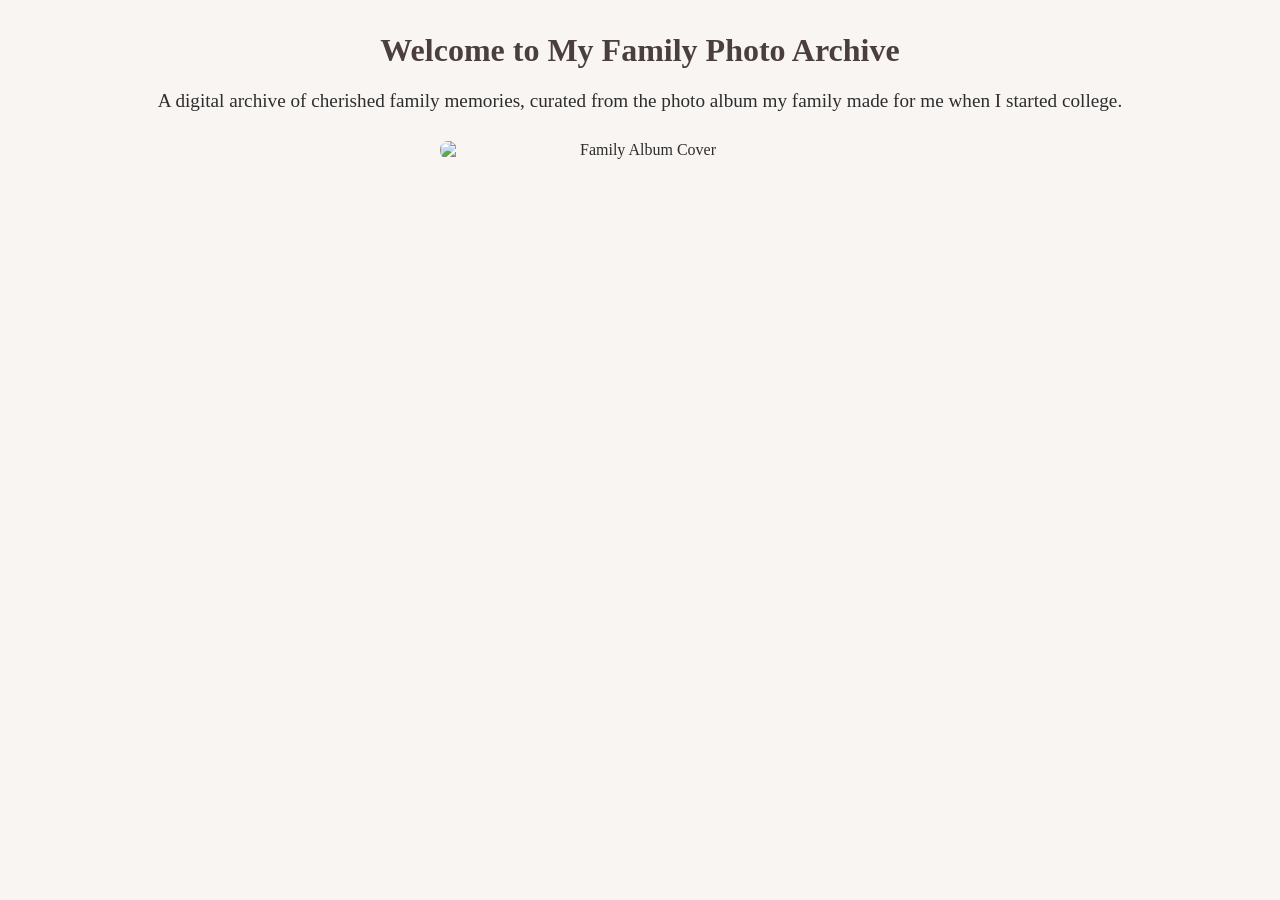
==== index-template.html @ 675ac297 "Rename index.html to index-template.html" ====
<!DOCTYPE html>
<html lang="en">
<head>
  <meta charset="UTF-8">
  <meta name="viewport" content="width=device-width, initial-scale=1.0">
  <title>Family Photo Archive</title>
  <link rel="stylesheet" href="Style.css">
</head>
<body>
  <h1>Welcome to My Family Photo Archive</h1>
  <p>A digital archive of cherished family memories, curated from the photo album my family made for me when I started college.</p>
  <img src="images/cover.jpg" alt="Family Album Cover" width="400">
  
  <div id="collection"></div>
  
  <script src="script.js"></script>
</body>
</html>
---- Style.css ----
/* style.css */
body {
  font-family: 'Georgia', serif;
  background-color: #f8f5f2;
  color: #2d2d2d;
  text-align: center;
  margin: 0;
  padding: 0;
}

h1 {
  color: #4a3e3e;
  margin-top: 1em;
}

p {
  font-size: 1.2em;
  margin: 0.5em 1em 1.5em;
}

img {
  max-width: 80%;
  display: block;
  margin: 0 auto 20px;
  border-radius: 8px;
}

#collection {
  display: flex;
  flex-wrap: wrap;
  justify-content: center;
  gap: 20px;
  padding: 1em;
}

.item-card {
  background-color: #fff;
  border: 1px solid #ddd;
  width: 250px;
  padding: 1em;
  border-radius: 8px;
  text-align: left;
  box-shadow: 2px 2px 10px rgba(0,0,0,0.1);
}

.item-card img {
  width: 100%;
  border-radius: 5px;
}

a {
  color: #4a3e3e;
  text-decoration: none;
  font-weight: bold;
}
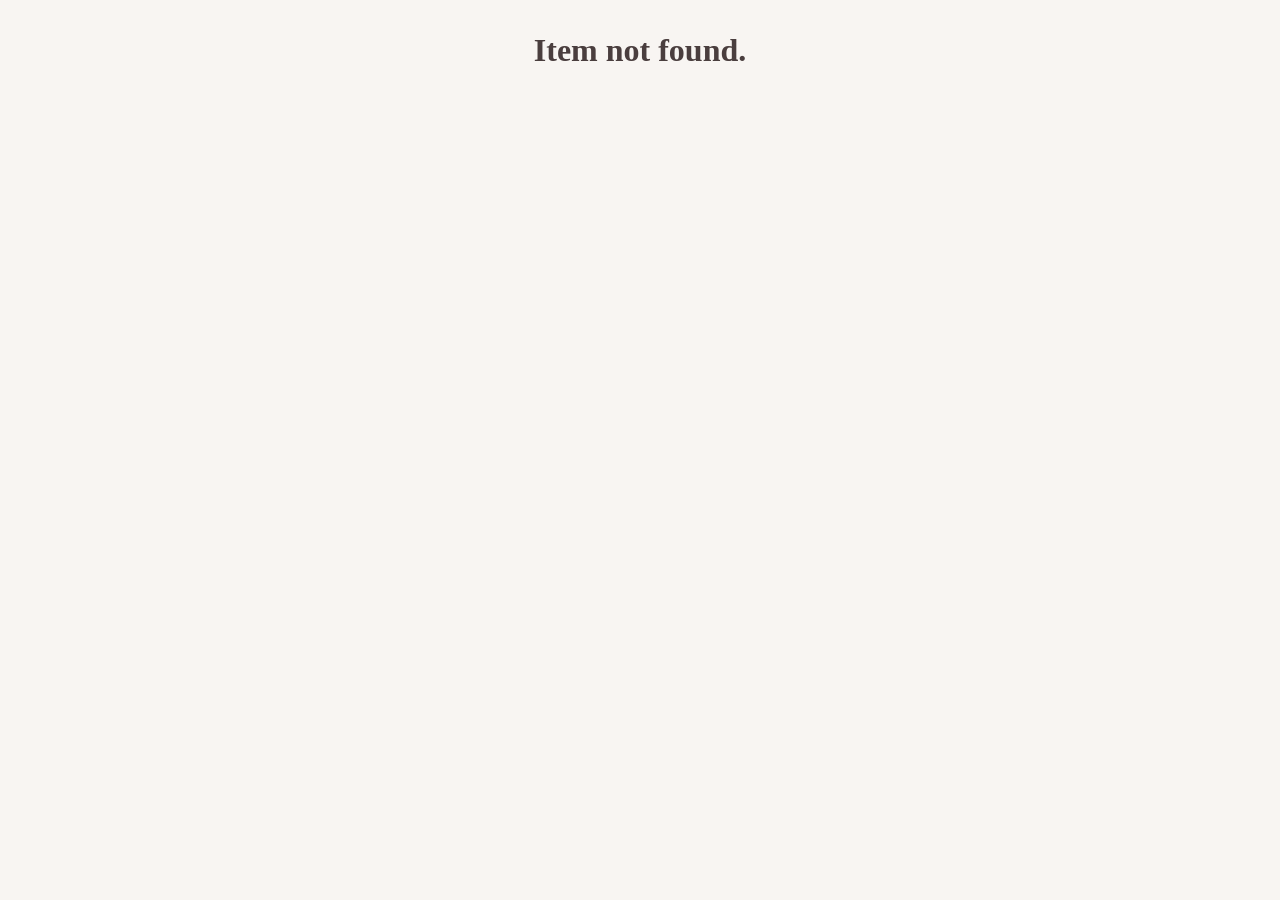
==== commit 642f03b8: "Update index-template.html" ====
--- a/index-template.html
+++ b/index-template.html
@@ -1,18 +1,28 @@
+<!-- item-template.html -->
 <!DOCTYPE html>
 <html lang="en">
 <head>
   <meta charset="UTF-8">
   <meta name="viewport" content="width=device-width, initial-scale=1.0">
-  <title>Family Photo Archive</title>
+  <title>Family Photo</title>
   <link rel="stylesheet" href="Style.css">
 </head>
 <body>
-  <h1>Welcome to My Family Photo Archive</h1>
-  <p>A digital archive of cherished family memories, curated from the photo album my family made for me when I started college.</p>
-  <img src="images/cover.jpg" alt="Family Album Cover" width="400">
+  <a href="index.html">← Back to Archive</a>
   
-  <div id="collection"></div>
-  
-  <script src="script.js"></script>
+  <h1 id="event_context">Loading...</h1>
+  <img id="image" src="" alt="Photo" />
+
+  <div id="metadata-box">
+    <p><strong>Photo ID:</strong> <span id="photo_id"></span></p>
+    <p><strong>Date Taken:</strong> <span id="date_taken"></span></p>
+    <p><strong>Photographer:</strong> <span id="photographer"></span></p>
+    <p><strong>Location:</strong> <span id="location"></span></p>
+    <p><strong>People in the Photo:</strong> <span id="people_in_the_photo"></span></p>
+    <p><strong>Photo Format:</strong> <span id="photo_format"></span></p>
+    <p><strong>Additional Notes:</strong> <span id="additional_notes"></span></p>
+  </div>
+
+  <script src="item.js"></script>
 </body>
 </html>
